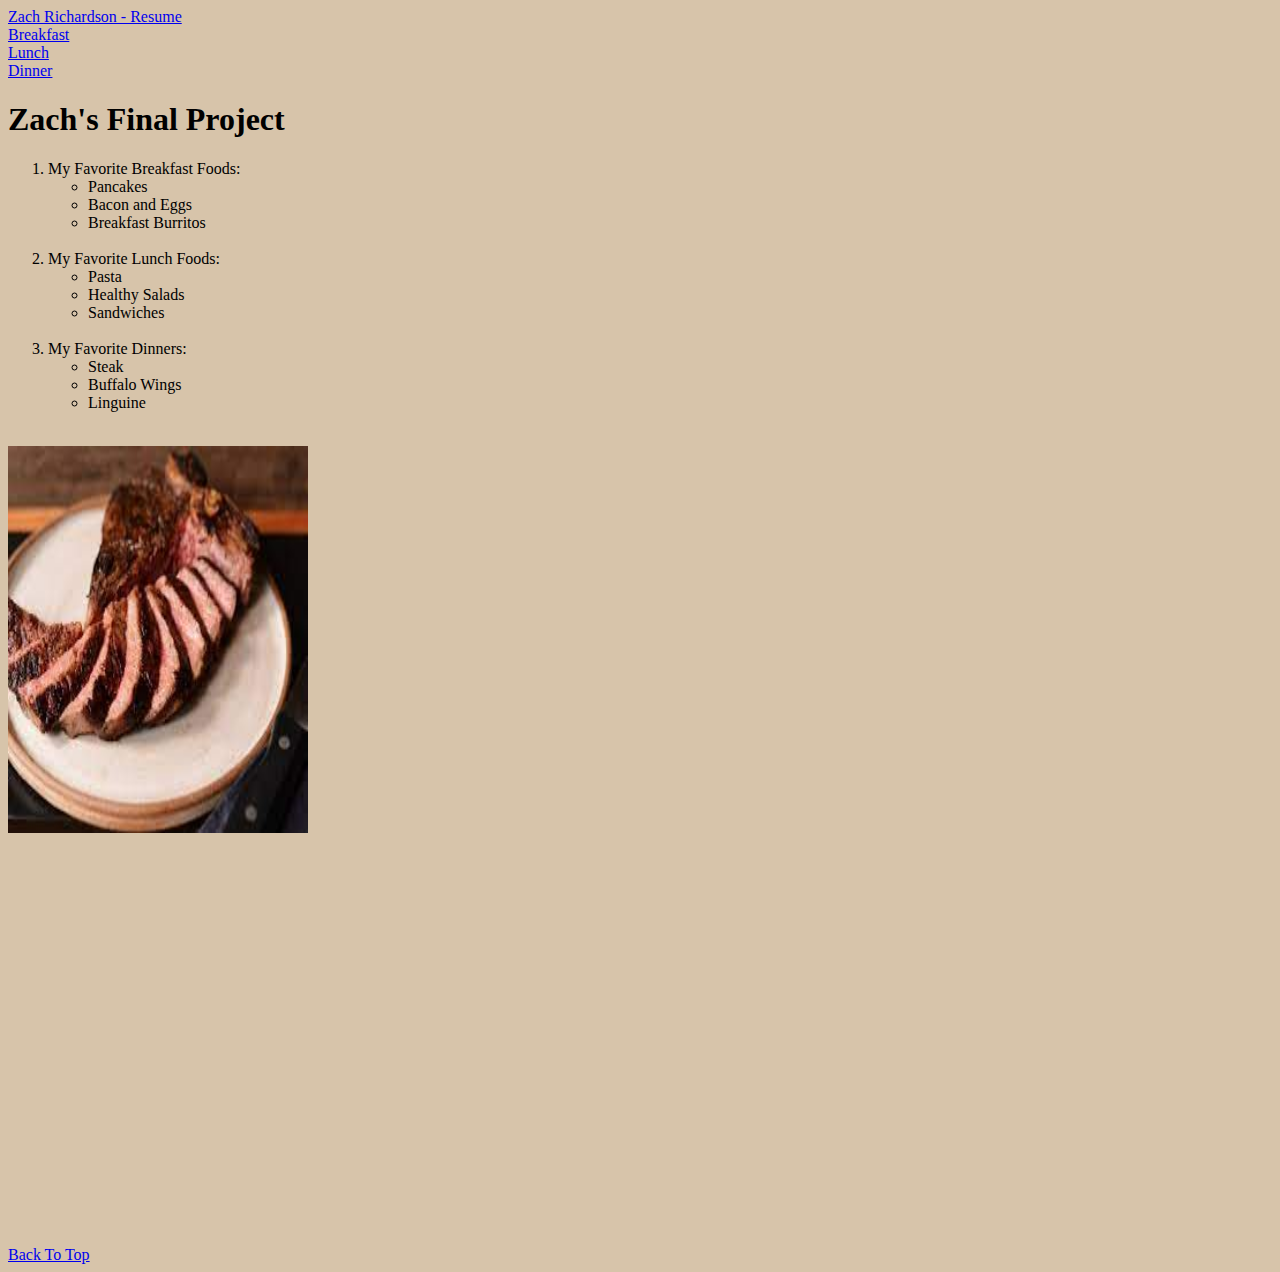
==== scratch.html @ 18fea75f "Add files via upload" ====
<!DOCTYPE html>
<html lang="en">
<head>
    <meta charset="UTF-8">
    <meta http-equiv="X-UA-Compatible" content="IE=edge">
    <meta name="viewport" content="width=device-width, initial-scale=1.0">
    <title>scratch</title>
    <link rel="stylesheet" href="style/scratchstyles.css">
    <style>
        body {background-color: rgb(215, 196, 170);}
    </style>
        
   
</head>
    <div class="common header" ><body class="fontcolor">
        <a href="index.html" class= "fontcolor" id="top">Zach Richardson - Resume</a> <br>
    
        <a href="#brk" class="fontcolor">Breakfast</a> <br>
        <a href="#lun" class="fontcolor">Lunch</a> <br>
        <a href="#din" class="fontcolor">Dinner</a> <br>
    
        <h1 class="justify">Zach's Final Project</h1></div>

    <div class="common leftmenu" align-text: center> 
        <ol>
        <li id="brk" class="bold">My Favorite Breakfast Foods:</li>
        <ul>
            <li>Pancakes</li>
            <li>Bacon and Eggs</li>
            <li>Breakfast Burritos</li> <br>
        </ul>
        <li id="lun" class="bold">My Favorite Lunch Foods:</li>
        <ul>
            <li>Pasta</li>
            <li>Healthy Salads</li>
            <li>Sandwiches</li> <br>
        </ul>
        <li id="din" class="bold">My Favorite Dinners:</li>
        <ul>
            <li>Steak</li>
            <li>Buffalo Wings</li>
            <li>Linguine</li> <br>
        </ul>

    </ol>

    </div>
    

    <div class="common rightmenu"><img src="steak.jpeg" width= "300" height= "387" alt="Juicy Steak from a steakhouse."></div>

    <div class="common mainbodytwo"><iframe width="560" height="387" src="https://www.youtube.com/embed/wnMwEawGpJw" 
    title="YouTube video player" frameborder="0" 
    allow="accelerometer; autoplay; clipboard-write; encrypted-media; 
    gyroscope; picture-in-picture" allowfullscreen></iframe> <br></div>
    

    <div class= "common mainbody" id='viz1670973128408' style='position: relative'><noscript>
        <a href='https:&#47;&#47;myintakepro.com&#47;blog&#47;healthiest-vegetables&#47;'>
        <img alt='Sodium Dash ' src='https:&#47;&#47;public.tableau.com&#47;static&#47;images&#47;He&#47;
        HealthiestVegetables-Sodium&#47;SodiumDash&#47;1_rss.png' style='border: none' /></a></noscript><object 
        class='tableauViz'  style='display:none;'><param name='host_url' value='https%3A%2F%2Fpublic.tableau.com%2F' /> 
        <param name='embed_code_version' value='3' /> <param name='site_root' value='' /><param name='name'
        value='HealthiestVegetables-Sodium&#47;SodiumDash' /><param name='tabs' value='no' /><param name='toolbar' value='yes' />
        <param name='static_image' value='https:&#47;&#47;public.tableau.com&#47;static&#47;images&#47;He&#47;HealthiestVegetables-Sodium&#47;SodiumDash&#47;1.png' />
        <param name='animate_transition' value='yes' /><param name='display_static_image' value='yes' /><param name='display_spinner' value='yes' /><param name='display_overlay' value='yes' />
        <param name='display_count' value='yes' /><param name='language' value='en-US' /></object></div>                <script type='text/javascript'>    
        var divElement = document.getElementById('viz1670973128408');var vizElement = divElement.getElementsByTagName('object')[0];if ( divElement.offsetWidth > 800 ) { vizElement.style.minWidth='420px'
        ;vizElement.style.maxWidth='1450px';vizElement.style.width='100%';vizElement.style.minHeight='587px';vizElement.style.maxHeight='887px';vizElement.style.height=(divElement.offsetWidth*0.75)+'px';} else if
        ( divElement.offsetWidth > 500 ) { vizElement.style.minWidth='420px';vizElement.style.maxWidth='1450px';vizElement.style.width='100%';vizElement.style.minHeight='587px';vizElement.style.maxHeight='887px';
        vizElement.style.height=(divElement.offsetWidth*0.75)+'px';} else { vizElement.style.width='100%';vizElement.style.height='694px';}  var scriptElement = document.createElement('script');scriptElement.src = 
        'https://public.tableau.com/javascripts/api/viz_v1.js';vizElement.parentNode.insertBefore(scriptElement, vizElement);  </script> <br>

    <div class="noborder footer"><a href="#top" class="fontcolor">Back To Top</a></div>
    </div>

</body>
</html>
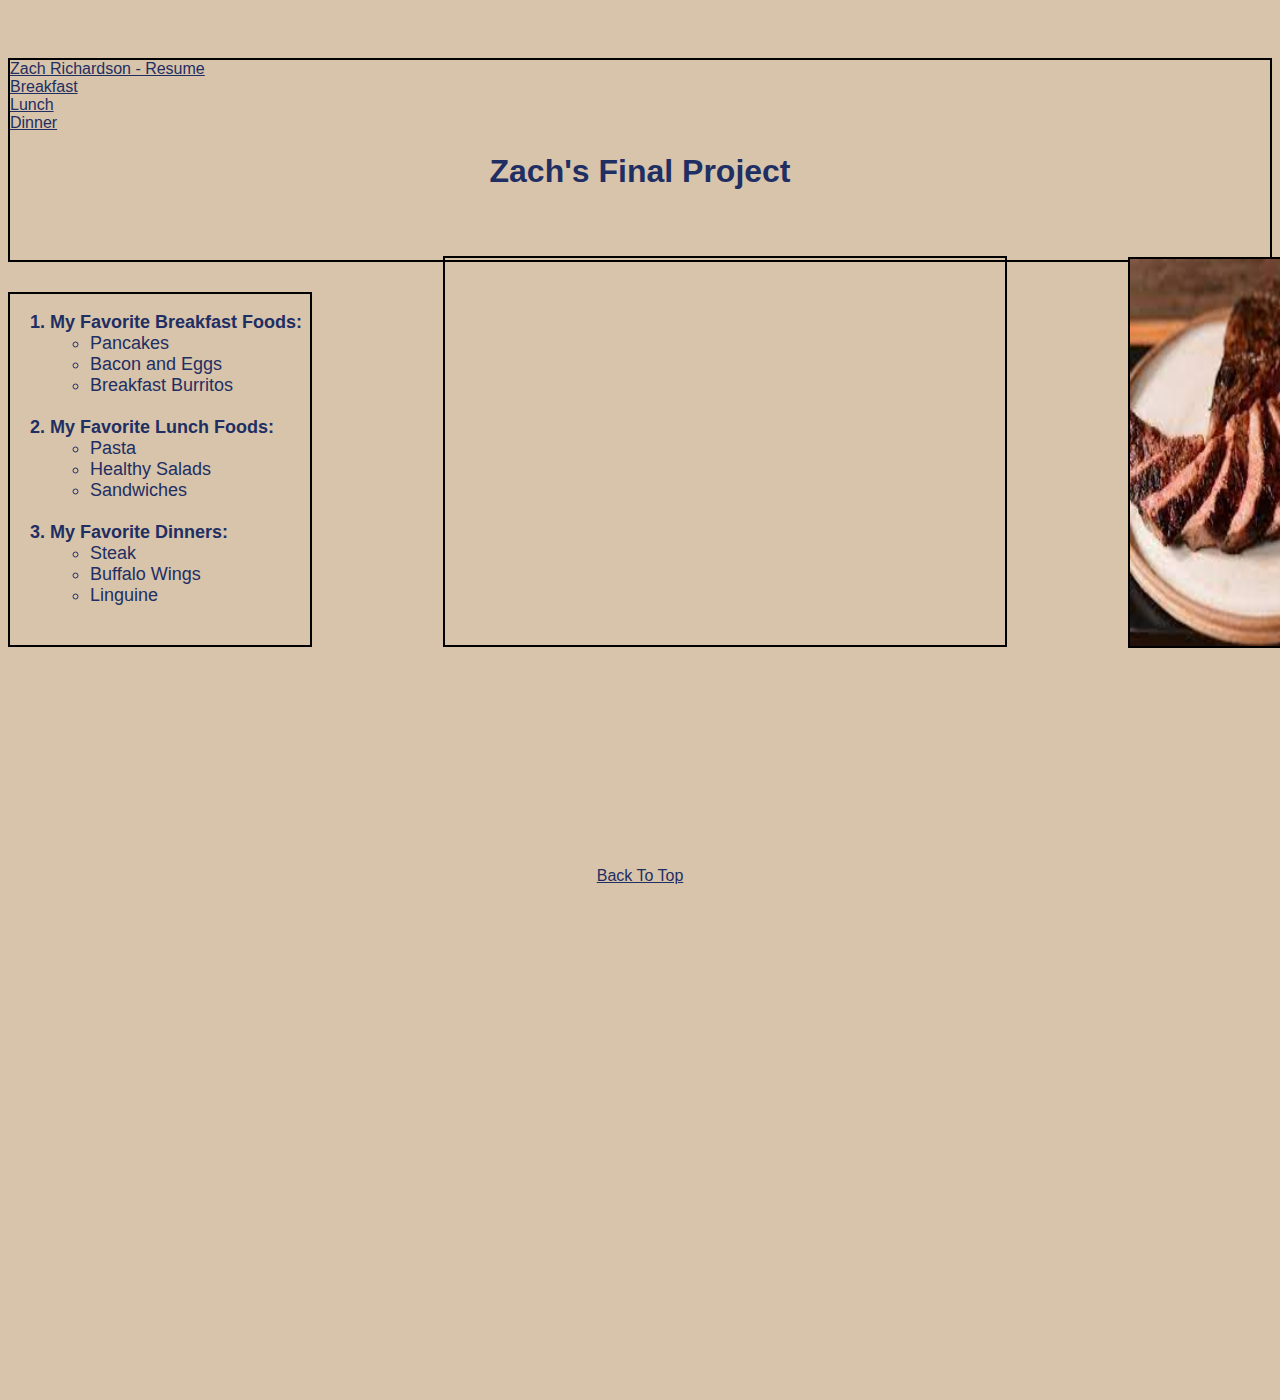
==== commit 71182b1a: "Add files via upload" ====
--- a/scratch.html
+++ b/scratch.html
@@ -5,7 +5,7 @@
     <meta http-equiv="X-UA-Compatible" content="IE=edge">
     <meta name="viewport" content="width=device-width, initial-scale=1.0">
     <title>scratch</title>
-    <link rel="stylesheet" href="style/scratchstyles.css">
+    <link rel= stylesheet href="css/scratchstyles.css">
     <style>
         body {background-color: rgb(215, 196, 170);}
     </style>
@@ -55,7 +55,7 @@
     gyroscope; picture-in-picture" allowfullscreen></iframe> <br></div>
     
 
-    <div class= "common mainbody" id='viz1670973128408' style='position: relative'><noscript>
+    <div class= "noborder mainbody" id='viz1670973128408' style='position: relative'><noscript>
         <a href='https:&#47;&#47;myintakepro.com&#47;blog&#47;healthiest-vegetables&#47;'>
         <img alt='Sodium Dash ' src='https:&#47;&#47;public.tableau.com&#47;static&#47;images&#47;He&#47;
         HealthiestVegetables-Sodium&#47;SodiumDash&#47;1_rss.png' style='border: none' /></a></noscript><object 
--- a/css/scratchstyles.css
+++ b/css/scratchstyles.css
@@ -0,0 +1,91 @@
+.bold {
+    font-weight: bold;
+}
+
+.justify {
+    text-align: center;
+}
+
+.fontcolor {
+    color: rgb(31, 46, 99);
+    font-family:Verdana, Geneva, Tahoma, sans-serif;
+}
+
+.writing {
+    font-family: Verdana, Geneva, Tahoma, sans-serif;
+}
+
+.common {
+    border: 2px solid black;
+    position:relative
+}
+
+.noborder {
+    position:relative;
+
+    
+}
+
+
+.header {
+    top: 50px;
+    left: 0px;
+    right: 50px;
+    height: 200px;
+    
+}
+
+.leftmenu {
+    top: 80px;
+    left: 0px;
+    width: 300px;
+    height: 370;
+    bottom: 22px;
+    font-size: large;
+    text-align: left; 
+    
+}
+
+.rightmenu {
+    top: -310px;
+    right: -1120px;
+    width: 300px;
+    height: 387px;
+    bottom: -110px;
+    
+}
+
+.mainbodytwo {
+    top: -702px;
+    left: 435px;
+    right: 465px;
+    height: 387px;
+    width: 560px;
+    bottom: -150px;
+    
+
+
+
+}
+
+.mainbody {
+    top:-585px;
+    left: 0px;
+    right: 50px;
+    bottom: -150px;
+    align-items: center;
+    
+    
+}
+
+
+
+
+.footer {
+    bottom: 500px;
+    left: 0px;
+    right: 50px;
+    height: 25px;
+    text-align: center;
+}
+
